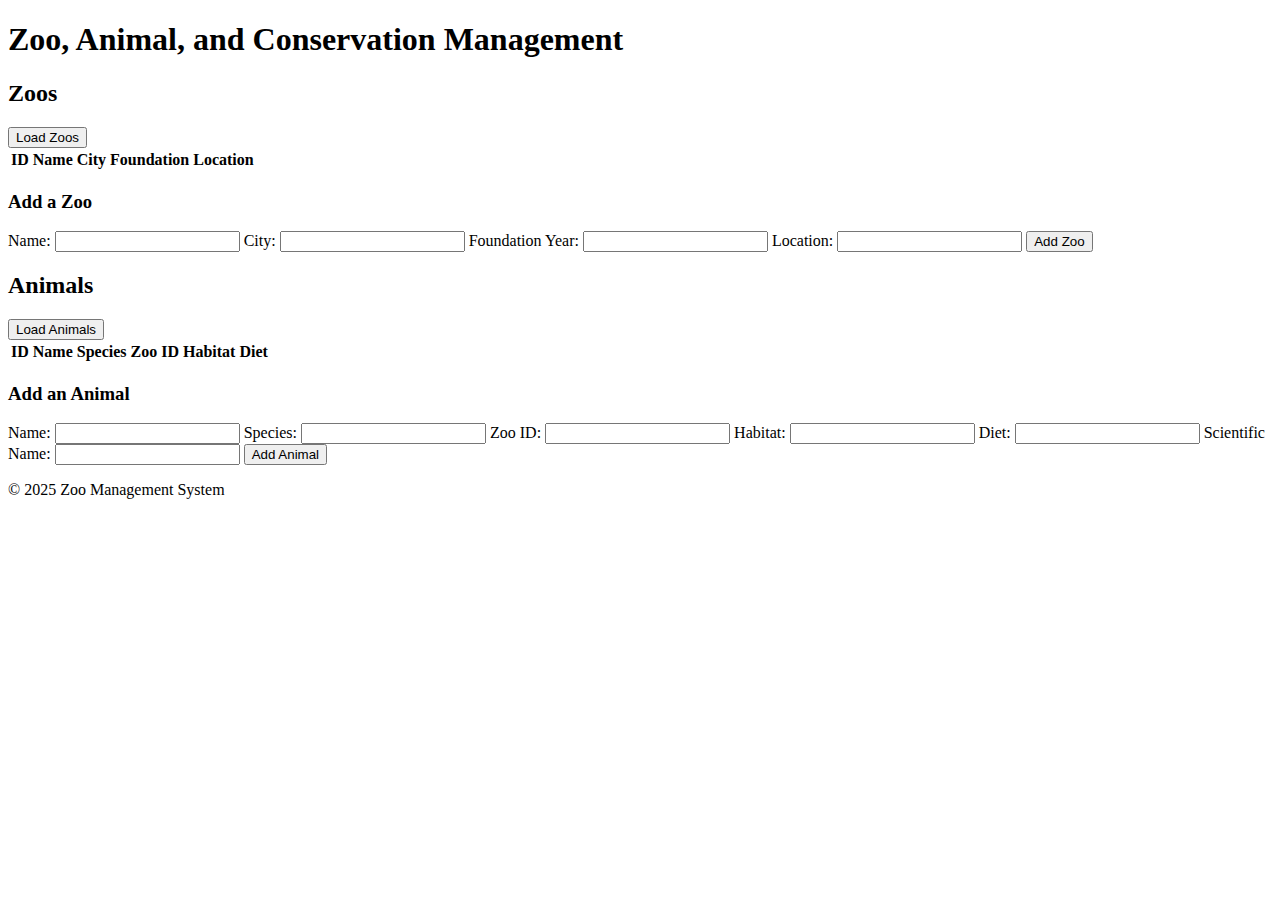
==== APIs/templates/index.html @ 90209be1 "API REST" ====
<!DOCTYPE html>
<html lang="en">
<head>
    <meta charset="UTF-8">
    <meta name="viewport" content="width=device-width, initial-scale=1.0">
    <title>Zoo Management System</title>
    <link rel="stylesheet" href="/static/styles.css">
</head>
<body>
    <header>
        <h1>Zoo, Animal, and Conservation Management</h1>
    </header>
    <main>
        <!-- Zoos Section -->
        <section>
            <h2>Zoos</h2>
            <button onclick="getZoos()">Load Zoos</button>
            <table>
                <thead>
                    <tr>
                        <th>ID</th>
                        <th>Name</th>
                        <th>City</th>
                        <th>Foundation</th>
                        <th>Location</th>
                    </tr>
                </thead>
                <tbody id="zoos-list"></tbody>
            </table>
            <h3>Add a Zoo</h3>
            <form id="add-zoo-form">
                <label for="zoo-name">Name:</label>
                <input type="text" id="zoo-name" required>
                <label for="zoo-city">City:</label>
                <input type="text" id="zoo-city" required>
                <label for="zoo-foundation">Foundation Year:</label>
                <input type="number" id="zoo-foundation" required>
                <label for="zoo-location">Location:</label>
                <input type="text" id="zoo-location" required>
                <button type="submit">Add Zoo</button>
            </form>
        </section>

        <!-- Animals Section -->
        <section>
            <h2>Animals</h2>
            <button onclick="getAnimals()">Load Animals</button>
            <table>
                <thead>
                    <tr>
                        <th>ID</th>
                        <th>Name</th>
                        <th>Species</th>
                        <th>Zoo ID</th>
                        <th>Habitat</th>
                        <th>Diet</th>
                    </tr>
                </thead>
                <tbody id="animals-list"></tbody>
            </table>
            <h3>Add an Animal</h3>
            <form id="add-animal-form">
                <label for="animal-name">Name:</label>
                <input type="text" id="animal-name" required>
                <label for="animal-species">Species:</label>
                <input type="text" id="animal-species" required>
                <label for="animal-zooid">Zoo ID:</label>
                <input type="text" id="animal-zooid" required>
                <label for="animal-habitat">Habitat:</label>
                <input type="text" id="animal-habitat" required>
                <label for="animal-diet">Diet:</label>
                <input type="text" id="animal-diet" required>
                <label for="animal-scientific-name">Scientific Name:</label>
                <input type="text" id="animal-scientific-name" required>
                <button type="submit">Add Animal</button>
            </form>
            
        </section>
    </main>
    <footer>
        <p>&copy; 2025 Zoo Management System</p>
    </footer>
    <script src="/static/script.js"></script>
</body>
</html>
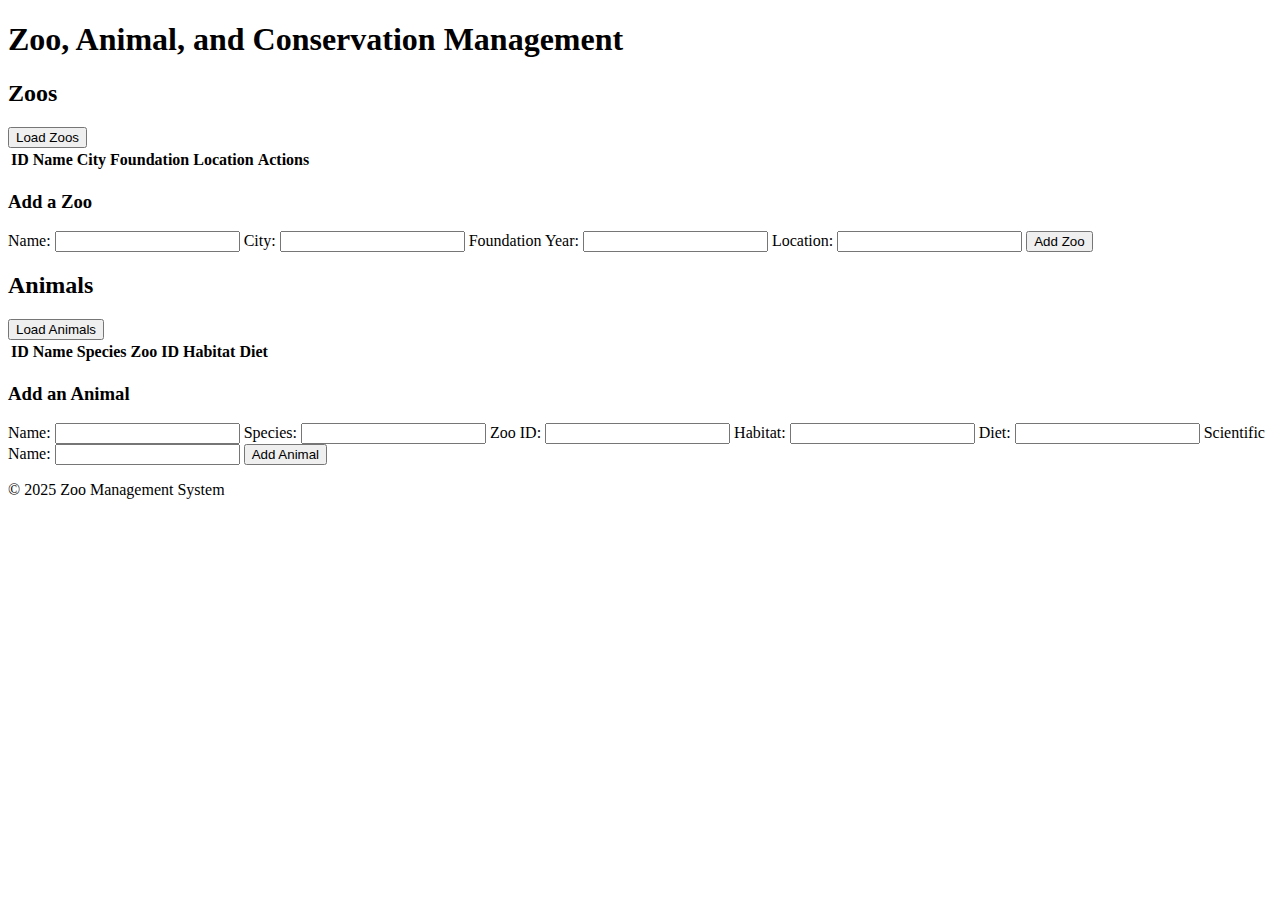
==== commit d0c4c7a6: "API rest mejoras" ====
--- a/APIs/templates/index.html
+++ b/APIs/templates/index.html
@@ -23,6 +23,7 @@
                         <th>City</th>
                         <th>Foundation</th>
                         <th>Location</th>
+                        <th>Actions</th>
                     </tr>
                 </thead>
                 <tbody id="zoos-list"></tbody>
